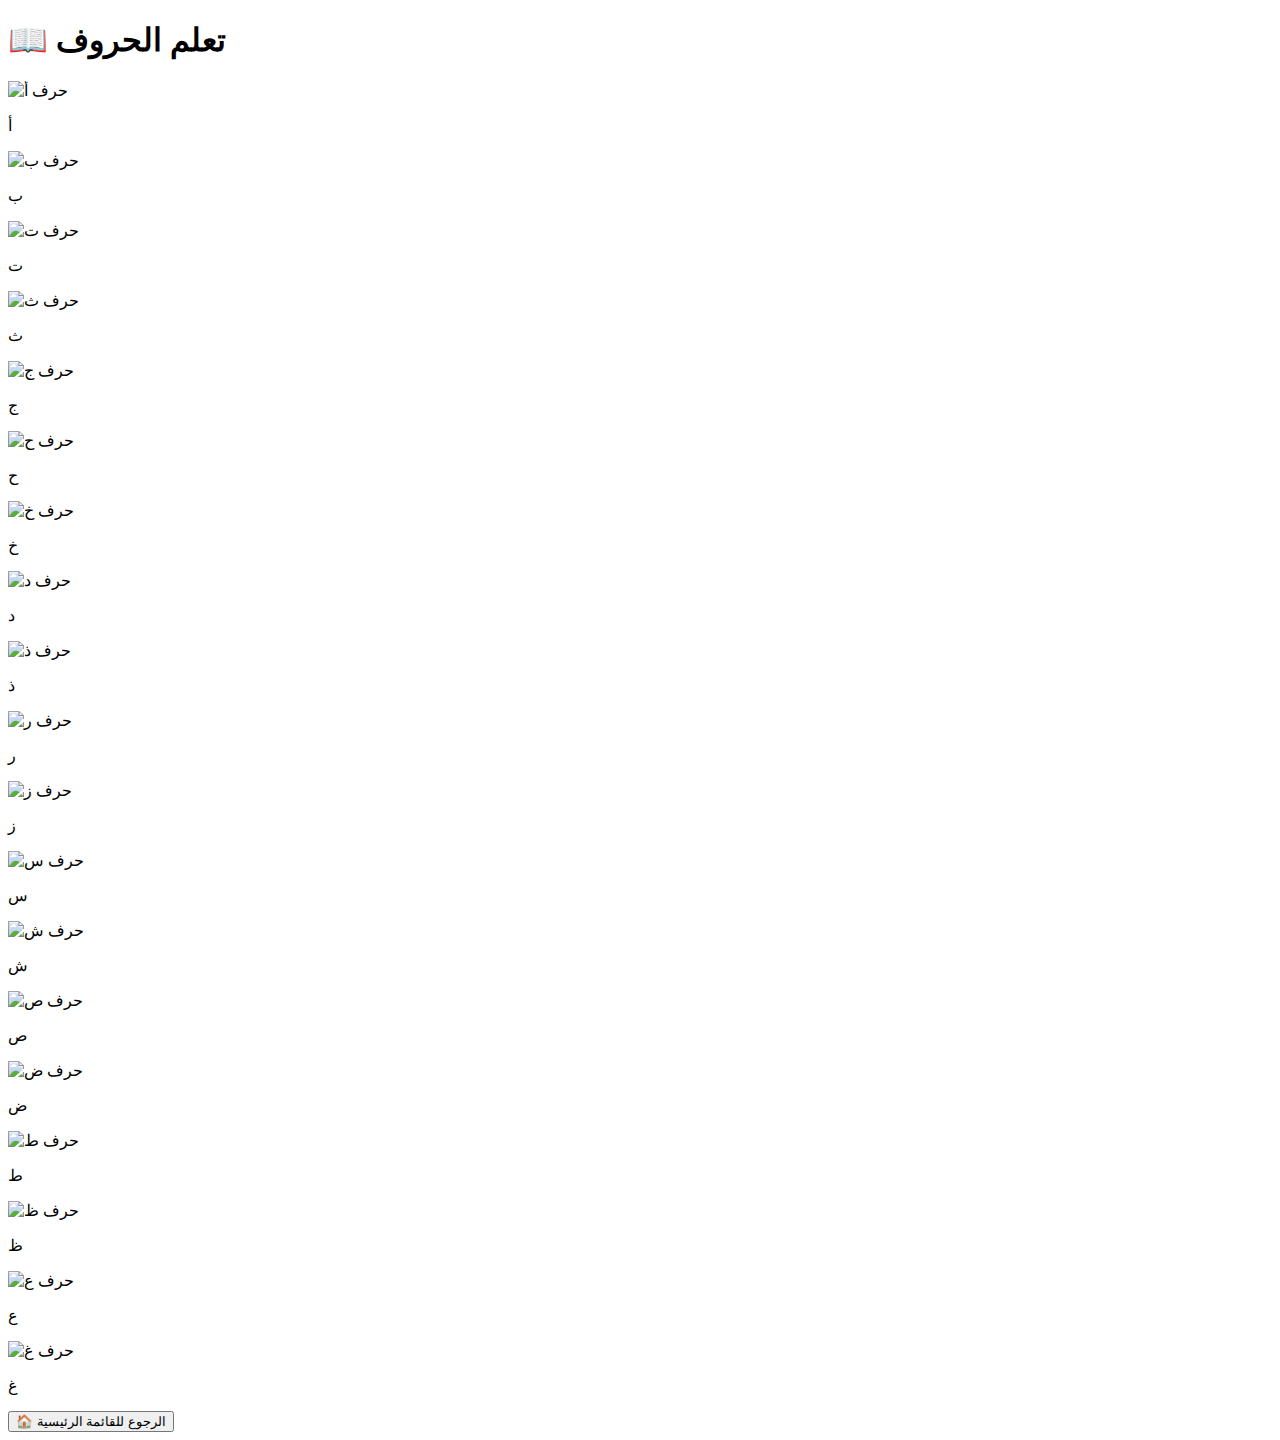
==== letters.html @ 09b41498 "Add files via upload" ====
<!DOCTYPE html>
<html lang="ar">
<head>
    <meta charset="UTF-8">
    <meta name="viewport" content="width=device-width, initial-scale=1.0">
    <title>تعلم الحروف</title>
    <link rel="stylesheet" href="styles.css">
</head>
<body>
    <h1>📖 تعلم الحروف</h1>
    <div class="letters">
        <div class="letter" onclick="playSound('https://b.top4top.io/m_33673e98q1.mp3')">
            <img src="https://d.top4top.io/p_33673wvup0.png" alt="حرف أ">
            <p>أ</p>
        </div>
        <div class="letter" onclick="playSound('https://c.top4top.io/m_3367hdujb2.mp3')">
            <img src="https://e.top4top.io/p_3367553p51.png" alt="حرف ب">
            <p>ب</p>
        </div>
        <div class="letter" onclick="playSound('https://d.top4top.io/m_3367c8ur53.mp3')">
            <img src="https://f.top4top.io/p_3367kic672.png" alt="حرف ت">
            <p>ت</p>
        </div>
        <div class="letter" onclick="playSound('https://e.top4top.io/m_33674mpt14.mp3')">
            <img src="https://g.top4top.io/p_3367n4ph73.png" alt="حرف ث">
            <p>ث</p>
        </div>
        <div class="letter" onclick="playSound('https://f.top4top.io/m_33676cha65.mp3')">
            <img src="https://h.top4top.io/p_3367zko9b4.png" alt="حرف ج">
            <p>ج</p>
        </div>
        <div class="letter" onclick="playSound('https://g.top4top.io/m_336799l7o6.mp3')">
            <img src="https://i.top4top.io/p_3367j127i5.png" alt="حرف ح">
            <p>ح</p>
        </div>
        <div class="letter" onclick="playSound('https://h.top4top.io/m_33676sawo7.mp3')">
            <img src="https://j.top4top.io/p_3367hyser6.png" alt="حرف خ">
            <p>خ</p>
        </div>
        <div class="letter" onclick="playSound('https://i.top4top.io/m_3367p75v48.mp3')">
            <img src="https://k.top4top.io/p_33674nybi7.png" alt="حرف د">
            <p>د</p>
        </div>
        <div class="letter" onclick="playSound('https://j.top4top.io/m_3367c6n039.mp3')">
            <img src="https://l.top4top.io/p_336769tqq8.png" alt="حرف ذ">
            <p>ذ</p>
        </div>
        <div class="letter" onclick="playSound('https://h.top4top.io/m_3367rax830.mp3')">
            <img src="https://a.top4top.io/p_336749loa9.png" alt="حرف ر">
            <p>ر</p>
        </div>
        <div class="letter" onclick="playSound('https://i.top4top.io/m_3367ny30o1.mp3')">
            <img src="https://b.top4top.io/p_3363few9c0.png" alt="حرف ز">
            <p>ز</p>
        </div>
        <div class="letter" onclick="playSound('https://j.top4top.io/m_3367ijiey2.mp3')">
            <img src="https://c.top4top.io/p_3353l7lrm0.png" alt="حرف س">
            <p>س</p>
        </div>
        <div class="letter" onclick="playSound('https://k.top4top.io/m_33673utqx3.mp3')">
            <img src="https://d.top4top.io/p_3353omidb0.png" alt="حرف ش">
            <p>ش</p>
        </div>
        <div class="letter" onclick="playSound('https://l.top4top.io/m_3367lma4q4.mp3')">
            <img src="https://e.top4top.io/p_3353qqqmx0.png" alt="حرف ص">
            <p>ص</p>
        </div>
        <div class="letter" onclick="playSound('https://a.top4top.io/m_3367ws4335.mp3')">
            <img src="https://f.top4top.io/p_3353dpmzl0.png" alt="حرف ض">
            <p>ض</p>
        </div>
        <div class="letter" onclick="playSound('https://b.top4top.io/m_3367tqj0v6.mp3')">
            <img src="https://g.top4top.io/p_3353ixbx20.png" alt="حرف ط">
            <p>ط</p>
        </div>
        <div class="letter" onclick="playSound('https://c.top4top.io/m_3367hdujb2.mp3')">
            <img src="https://h.top4top.io/p_3353c5ego0.png" alt="حرف ظ">
            <p>ظ</p>
        </div>
        <div class="letter" onclick="playSound('https://d.top4top.io/m_3367c8ur53.mp3')">
            <img src="https://i.top4top.io/p_33539tp260.png" alt="حرف ع">
            <p>ع</p>
        </div>
        <div class="letter" onclick="playSound('https://e.top4top.io/m_33674mpt14.mp3')">
            <img src="https://j.top4top.io/p_3353c5ego0.png" alt="حرف غ">
            <p>غ</p>
        </div>
    </div>

    <button onclick="goHome()">🏠 الرجوع للقائمة الرئيسية</button>

    <script>
        function playSound(audioUrl) {
            new Audio(audioUrl).play();
        }
        function goHome() {
            window.location.href = "index.html";
        }
    </script>
</body>
</html>
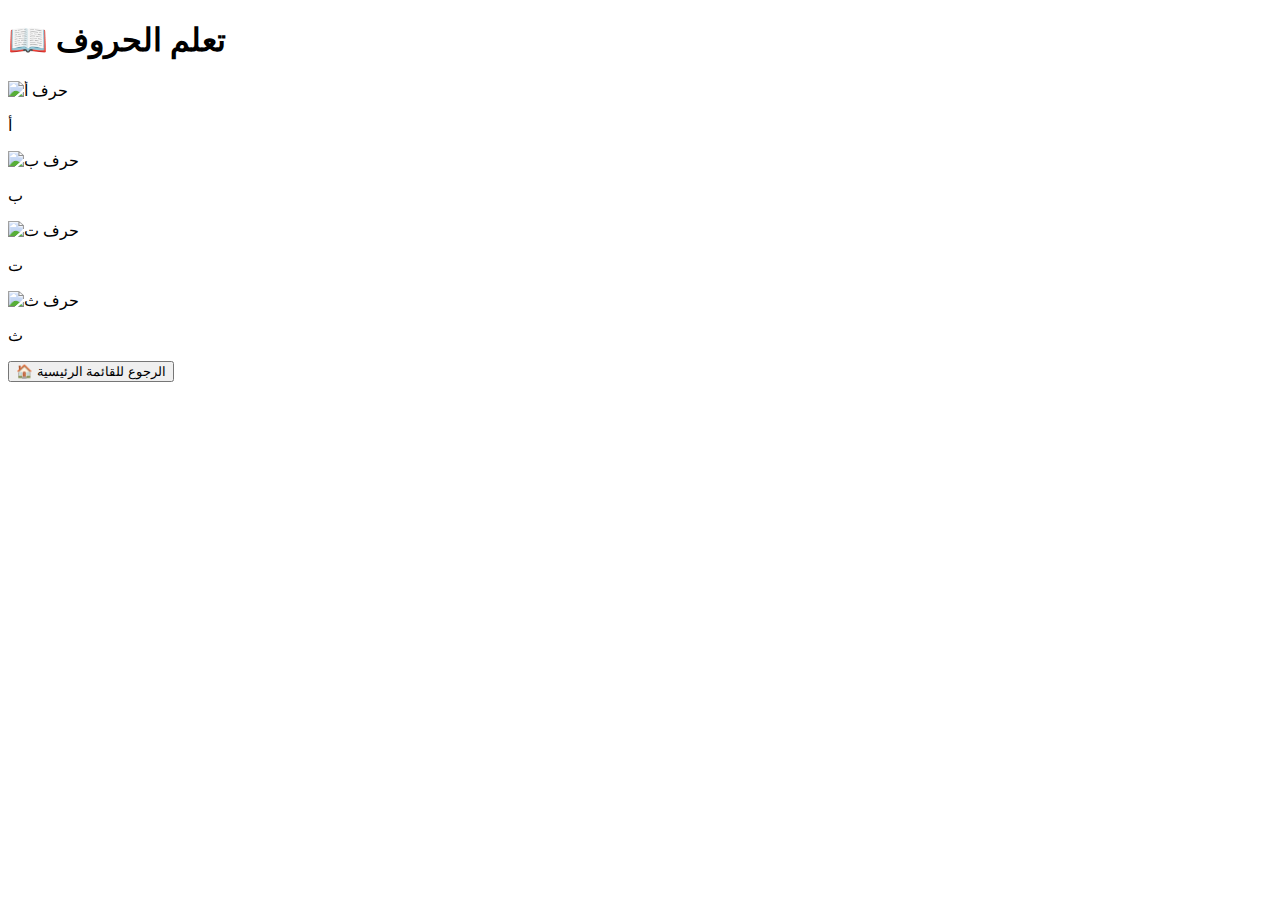
==== commit 15016484: "Add files via upload" ====
--- a/letters.html
+++ b/letters.html
@@ -10,80 +10,20 @@
     <h1>📖 تعلم الحروف</h1>
     <div class="letters">
         <div class="letter" onclick="playSound('https://b.top4top.io/m_33673e98q1.mp3')">
-            <img src="https://d.top4top.io/p_33673wvup0.png" alt="حرف أ">
+            <img src="https://a.top4top.io/p_336671kf20.png" alt="حرف أ">
             <p>أ</p>
         </div>
         <div class="letter" onclick="playSound('https://c.top4top.io/m_3367hdujb2.mp3')">
-            <img src="https://e.top4top.io/p_3367553p51.png" alt="حرف ب">
+            <img src="https://b.top4top.io/p_3366soag61.png" alt="حرف ب">
             <p>ب</p>
         </div>
         <div class="letter" onclick="playSound('https://d.top4top.io/m_3367c8ur53.mp3')">
-            <img src="https://f.top4top.io/p_3367kic672.png" alt="حرف ت">
+            <img src="https://c.top4top.io/p_3366q066y2.png" alt="حرف ت">
             <p>ت</p>
         </div>
         <div class="letter" onclick="playSound('https://e.top4top.io/m_33674mpt14.mp3')">
-            <img src="https://g.top4top.io/p_3367n4ph73.png" alt="حرف ث">
+            <img src="https://d.top4top.io/p_33660ag6i3.png" alt="حرف ث">
             <p>ث</p>
-        </div>
-        <div class="letter" onclick="playSound('https://f.top4top.io/m_33676cha65.mp3')">
-            <img src="https://h.top4top.io/p_3367zko9b4.png" alt="حرف ج">
-            <p>ج</p>
-        </div>
-        <div class="letter" onclick="playSound('https://g.top4top.io/m_336799l7o6.mp3')">
-            <img src="https://i.top4top.io/p_3367j127i5.png" alt="حرف ح">
-            <p>ح</p>
-        </div>
-        <div class="letter" onclick="playSound('https://h.top4top.io/m_33676sawo7.mp3')">
-            <img src="https://j.top4top.io/p_3367hyser6.png" alt="حرف خ">
-            <p>خ</p>
-        </div>
-        <div class="letter" onclick="playSound('https://i.top4top.io/m_3367p75v48.mp3')">
-            <img src="https://k.top4top.io/p_33674nybi7.png" alt="حرف د">
-            <p>د</p>
-        </div>
-        <div class="letter" onclick="playSound('https://j.top4top.io/m_3367c6n039.mp3')">
-            <img src="https://l.top4top.io/p_336769tqq8.png" alt="حرف ذ">
-            <p>ذ</p>
-        </div>
-        <div class="letter" onclick="playSound('https://h.top4top.io/m_3367rax830.mp3')">
-            <img src="https://a.top4top.io/p_336749loa9.png" alt="حرف ر">
-            <p>ر</p>
-        </div>
-        <div class="letter" onclick="playSound('https://i.top4top.io/m_3367ny30o1.mp3')">
-            <img src="https://b.top4top.io/p_3363few9c0.png" alt="حرف ز">
-            <p>ز</p>
-        </div>
-        <div class="letter" onclick="playSound('https://j.top4top.io/m_3367ijiey2.mp3')">
-            <img src="https://c.top4top.io/p_3353l7lrm0.png" alt="حرف س">
-            <p>س</p>
-        </div>
-        <div class="letter" onclick="playSound('https://k.top4top.io/m_33673utqx3.mp3')">
-            <img src="https://d.top4top.io/p_3353omidb0.png" alt="حرف ش">
-            <p>ش</p>
-        </div>
-        <div class="letter" onclick="playSound('https://l.top4top.io/m_3367lma4q4.mp3')">
-            <img src="https://e.top4top.io/p_3353qqqmx0.png" alt="حرف ص">
-            <p>ص</p>
-        </div>
-        <div class="letter" onclick="playSound('https://a.top4top.io/m_3367ws4335.mp3')">
-            <img src="https://f.top4top.io/p_3353dpmzl0.png" alt="حرف ض">
-            <p>ض</p>
-        </div>
-        <div class="letter" onclick="playSound('https://b.top4top.io/m_3367tqj0v6.mp3')">
-            <img src="https://g.top4top.io/p_3353ixbx20.png" alt="حرف ط">
-            <p>ط</p>
-        </div>
-        <div class="letter" onclick="playSound('https://c.top4top.io/m_3367hdujb2.mp3')">
-            <img src="https://h.top4top.io/p_3353c5ego0.png" alt="حرف ظ">
-            <p>ظ</p>
-        </div>
-        <div class="letter" onclick="playSound('https://d.top4top.io/m_3367c8ur53.mp3')">
-            <img src="https://i.top4top.io/p_33539tp260.png" alt="حرف ع">
-            <p>ع</p>
-        </div>
-        <div class="letter" onclick="playSound('https://e.top4top.io/m_33674mpt14.mp3')">
-            <img src="https://j.top4top.io/p_3353c5ego0.png" alt="حرف غ">
-            <p>غ</p>
         </div>
     </div>
 
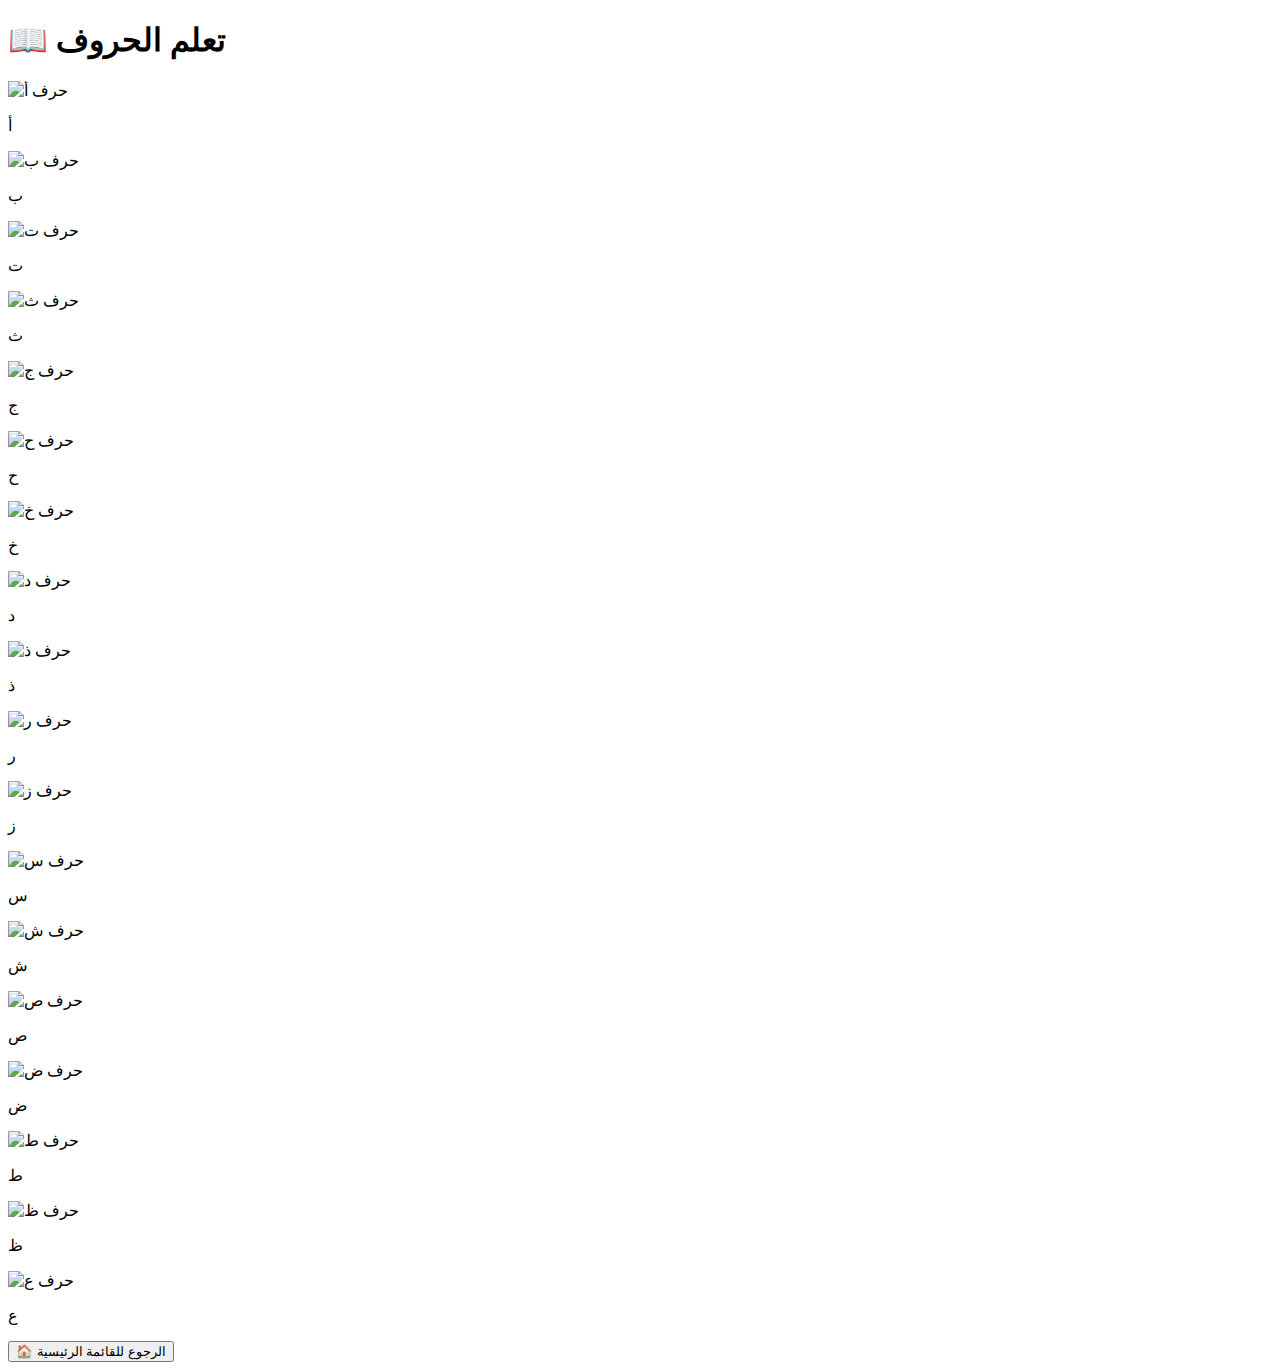
==== commit 48ad6bb6: "Add files via upload" ====
--- a/letters.html
+++ b/letters.html
@@ -9,21 +9,77 @@
 <body>
     <h1>📖 تعلم الحروف</h1>
     <div class="letters">
-        <div class="letter" onclick="playSound('https://b.top4top.io/m_33673e98q1.mp3')">
+        <div class="letter" onclick="playSound('https://b.top4top.io/m_33670fb5z0.mp3')">
             <img src="https://a.top4top.io/p_336671kf20.png" alt="حرف أ">
             <p>أ</p>
         </div>
-        <div class="letter" onclick="playSound('https://c.top4top.io/m_3367hdujb2.mp3')">
+        <div class="letter" onclick="playSound('https://c.top4top.io/m_336731gdr1.mp3')">
             <img src="https://b.top4top.io/p_3366soag61.png" alt="حرف ب">
             <p>ب</p>
         </div>
-        <div class="letter" onclick="playSound('https://d.top4top.io/m_3367c8ur53.mp3')">
+        <div class="letter" onclick="playSound('https://d.top4top.io/m_3367ibotf2.mp3')">
             <img src="https://c.top4top.io/p_3366q066y2.png" alt="حرف ت">
             <p>ت</p>
         </div>
-        <div class="letter" onclick="playSound('https://e.top4top.io/m_33674mpt14.mp3')">
+        <div class="letter" onclick="playSound('https://e.top4top.io/m_33675y7ca3.mp3')">
             <img src="https://d.top4top.io/p_33660ag6i3.png" alt="حرف ث">
             <p>ث</p>
+        </div>
+        <div class="letter" onclick="playSound('https://f.top4top.io/m_3367bs4ns4.mp3')">
+            <img src="https://e.top4top.io/p_3367k0j30y.png" alt="حرف ج">
+            <p>ج</p>
+        </div>
+        <div class="letter" onclick="playSound('https://g.top4top.io/m_3367rilwb5.mp3')">
+            <img src="https://f.top4top.io/p_33672hy9b5.png" alt="حرف ح">
+            <p>ح</p>
+        </div>
+        <div class="letter" onclick="playSound('https://h.top4top.io/m_3367li5wp6.mp3')">
+            <img src="https://g.top4top.io/p_33677i9my7.png" alt="حرف خ">
+            <p>خ</p>
+        </div>
+        <div class="letter" onclick="playSound('https://i.top4top.io/m_336780hsf7.mp3')">
+            <img src="https://h.top4top.io/p_3367ox14d5.png" alt="حرف د">
+            <p>د</p>
+        </div>
+        <div class="letter" onclick="playSound('https://j.top4top.io/m_33672vk8x8.mp3')">
+            <img src="https://i.top4top.io/p_3367vkf1g4.png" alt="حرف ذ">
+            <p>ذ</p>
+        </div>
+        <div class="letter" onclick="playSound('https://k.top4top.io/m_3367281si9.mp3')">
+            <img src="https://j.top4top.io/p_3367my2g47.png" alt="حرف ر">
+            <p>ر</p>
+        </div>
+        <div class="letter" onclick="playSound('https://i.top4top.io/m_3367ogmh80.mp3')">
+            <img src="https://k.top4top.io/p_3367kd6gl9.png" alt="حرف ز">
+            <p>ز</p>
+        </div>
+        <div class="letter" onclick="playSound('https://a.top4top.io/m_3367w3hbb0.mp3')">
+            <img src="https://l.top4top.io/p_3367sdw8we.png" alt="حرف س">
+            <p>س</p>
+        </div>
+        <div class="letter" onclick="playSound('https://b.top4top.io/m_33673e98q1.mp3')">
+            <img src="https://a.top4top.io/p_336671kf20.png" alt="حرف ش">
+            <p>ش</p>
+        </div>
+        <div class="letter" onclick="playSound('https://c.top4top.io/m_3367hdujb2.mp3')">
+            <img src="https://b.top4top.io/p_3366soag61.png" alt="حرف ص">
+            <p>ص</p>
+        </div>
+        <div class="letter" onclick="playSound('https://d.top4top.io/m_3367c8ur53.mp3')">
+            <img src="https://c.top4top.io/p_3366q066y2.png" alt="حرف ض">
+            <p>ض</p>
+        </div>
+        <div class="letter" onclick="playSound('https://e.top4top.io/m_33674mpt14.mp3')">
+            <img src="https://d.top4top.io/p_33660ag6i3.png" alt="حرف ط">
+            <p>ط</p>
+        </div>
+        <div class="letter" onclick="playSound('https://f.top4top.io/m_33676cha65.mp3')">
+            <img src="https://e.top4top.io/p_3367k0j30y.png" alt="حرف ظ">
+            <p>ظ</p>
+        </div>
+        <div class="letter" onclick="playSound('https://g.top4top.io/m_336799l7o6.mp3')">
+            <img src="https://f.top4top.io/p_33672hy9b5.png" alt="حرف ع">
+            <p>ع</p>
         </div>
     </div>
 
@@ -33,6 +89,7 @@
         function playSound(audioUrl) {
             new Audio(audioUrl).play();
         }
+
         function goHome() {
             window.location.href = "index.html";
         }
